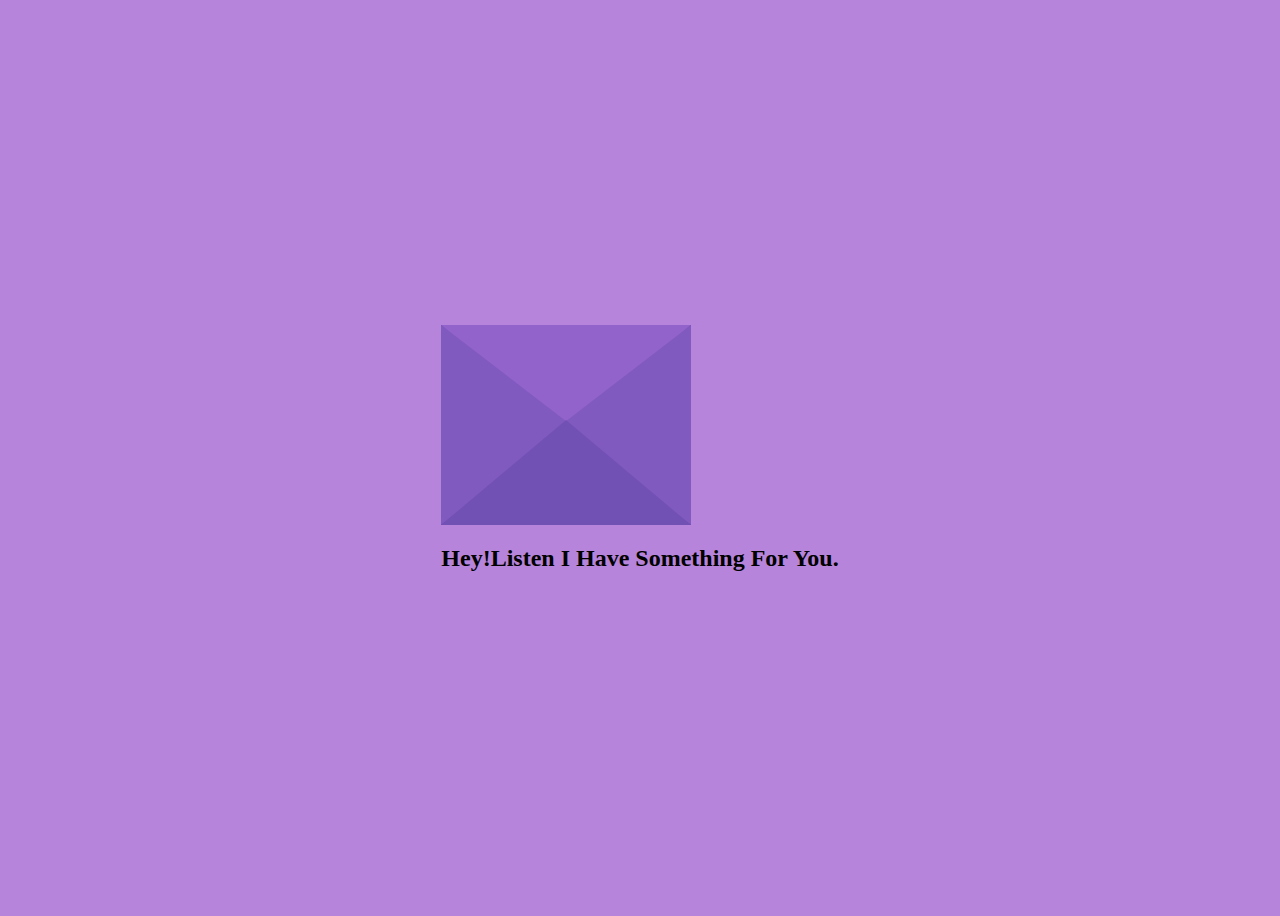
==== index.html @ 70e56a59 "Envelop complete" ====
<!DOCTYPE html>
<html lang="en">
<head>
    <meta charset="UTF-8">
    <meta name="viewport" content="width=device-width, initial-scale=1.0">
    <title>Aniversary Wish</title>
    <link rel="stylesheet" href="style.css">
</head>
<body>
    <div class="envelop">
        <div class="back"></div>
        <div class="letter">
            <div class="text">
                
            </div>
        </div>
        <div class="front"></div>
        <div class="top"></div>
        <div class="shadow"></div>
        <div class="text1">
            <h2>Hey!Listen I Have Something For You.</h2>
        </div>
    </div>
</body>
</html>
---- style.css ----
body{
    display: flex;
    align-items: center;
    justify-content: center;
    height: 100vh;
    background: #b784db;
}

.envelop{
    position: relative;
    cursor: pointer;
}

.back{
    position: relative;
    width: 250px;
    height: 200px;
    background: #6247aa;
}

.front{
    position: absolute;
    border-right: 130px solid #815ac0;
    border-top: 100px solid transparent;
    border-bottom: 100px solid transparent;
    height: 0;
    width: 0;
    top: 0;
    left: 120px;
    z-index: 3;

}

.front::before{
    content: "";
    position: absolute;
    border-left: 130px solid #815ac0;
    border-top: 100px solid transparent;
    border-bottom: 100px solid transparent;
    height: 0;
    width: 0;
   top: -100px;
   left: -120px;
}

.front::after{
    content: "";
    position: absolute;
    border-bottom: 105px solid #7251b5;
    border-left: 125px solid transparent;
    border-right: 125px solid transparent;
    height: 0;
    width: 0;
   top: -5px;
   left: -120px;
}


.top {
    position: absolute;
    border-top: 105px solid #9163cb;
    border-left: 125px solid transparent;
    border-right: 125px solid transparent;
    height: 0;
    width: 0;
    top: 0;
    transform-origin: top;
    transition: 0.4s;
}

.envelop:hover .top{
    transform: rotateX(180deg);
}
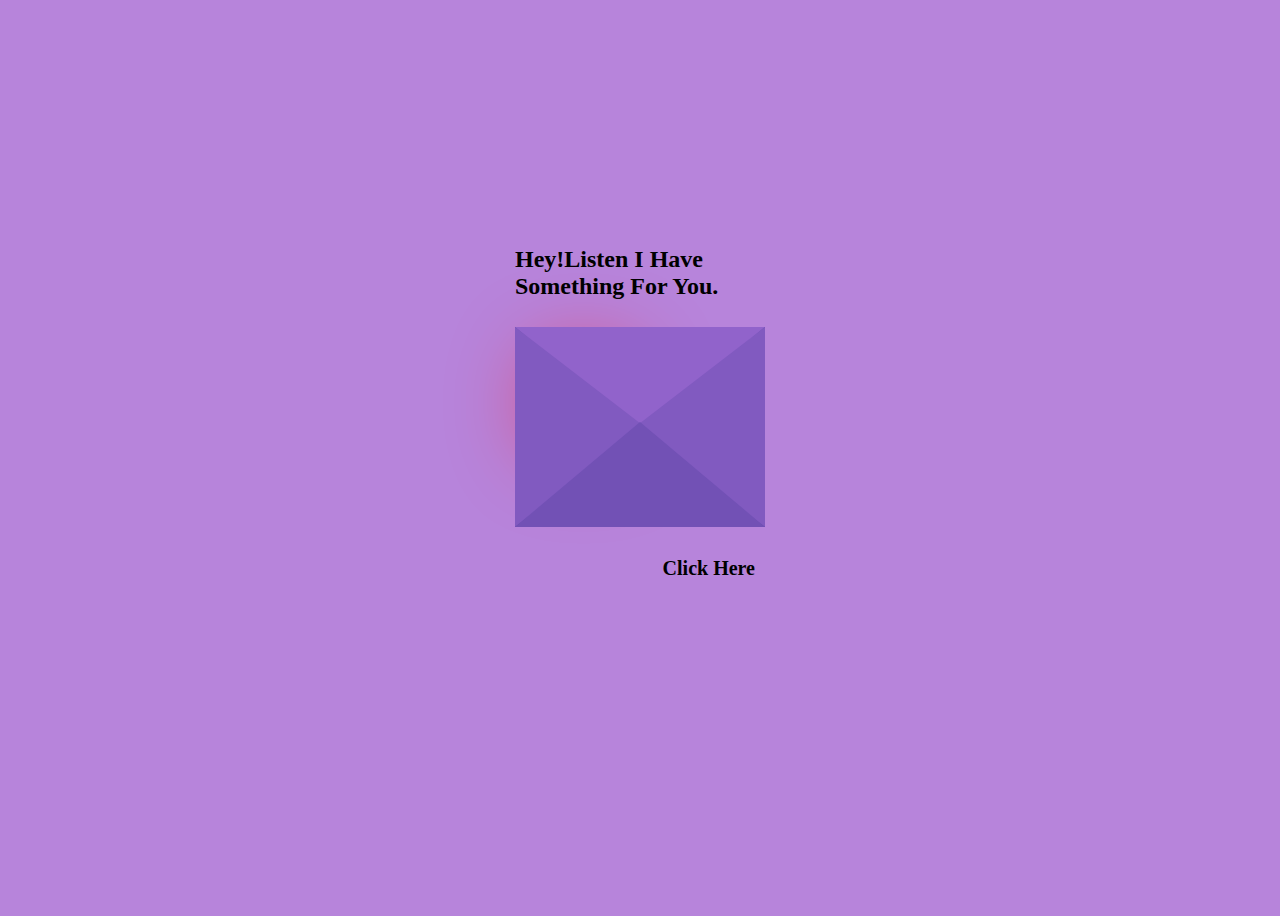
==== commit 9099e9ef: "second page complete" ====
--- a/index.html
+++ b/index.html
@@ -7,19 +7,30 @@
     <link rel="stylesheet" href="style.css">
 </head>
 <body>
-    <div class="envelop">
-        <div class="back"></div>
-        <div class="letter">
-            <div class="text">
-                
+    <div class="main">
+        <div class="envelop">
+            <div class="back"></div>
+            <div class="letter">
+                <div class="heart"></div>
+                <div class="text">
+                    <p>Happy 4years. <br> You're the greatest gift I've ever gotten. </p>
+                    
+                </div>
             </div>
+            <div class="front"></div>
+            <div class="top"></div>
+            <div class="shadow"></div>
+            <div class="text1">
+                <h2>Hey!Listen I Have Something For You.</h2>
+               
+            </div>
+            
         </div>
-        <div class="front"></div>
-        <div class="top"></div>
-        <div class="shadow"></div>
-        <div class="text1">
-            <h2>Hey!Listen I Have Something For You.</h2>
-        </div>
+        <a class="button" href="new.html">Click Here </a>
     </div>
+    
+
+    
+    
 </body>
 </html>--- a/style.css
+++ b/style.css
@@ -4,6 +4,7 @@
     justify-content: center;
     height: 100vh;
     background: #b784db;
+    /* max-width: 1280px; */
 }
 
 .envelop{
@@ -17,6 +18,11 @@
     height: 200px;
     background: #6247aa;
 }
+
+
+
+
+
 
 .front{
     position: absolute;
@@ -70,4 +76,107 @@
 
 .envelop:hover .top{
     transform: rotateX(180deg);
+}
+
+.letter{
+    position: absolute;
+    background: white;
+    width: 230px;
+    height: 180px;
+    top: 10px;
+    left: 10px;
+    transition: 0.2s;
+}
+
+.envelop:hover .letter{
+    transform: translateY(-100px);
+    z-index: 2;
+}
+
+.text1{
+    position: absolute;
+    color: black;
+    top: -50%;
+}
+
+
+
+
+.text{
+    text-align: center;
+    font-size: 17px;
+    margin-top: 10px;
+    font-weight: bold;
+    color: black;
+    position: relative;
+    top: -30px;
+    left: 15px;
+}
+
+
+.heart{
+    background-color: red;
+    height: 70px;
+    width: 70px;
+    position: relative;
+    top: 20px;
+    left: 20px;
+    transform: rotate(-45deg);
+    box-shadow: -5px 10px 90px red;
+    animation: untoldcoding 0.6s linear infinite;
+}
+
+@keyframes untoldcoding{
+    0%{
+        transform: rotate(-45deg) scale(1.07);
+    }
+
+    75%{
+        transform: rotate(-45deg) scale(1.);
+    }
+
+    100%{
+        transform: rotate(-45deg) scale(0.9);
+    }
+
+}
+
+.heart::before{
+    content: "";
+    position: absolute;
+    height: 70px;
+    width: 70px;
+    background-color: red;
+    top: -40px;
+    border-radius: 50px;
+
+}
+
+
+.heart::after{
+    content: "";
+    position: absolute;
+    height: 70px;
+    width: 70px;
+    right: -40px;
+    background-color: red;
+    border-radius: 50px;
+
+}
+
+.main{
+    display: flex;
+    flex-direction: column;
+}
+
+.button{
+    color: black;
+    padding-top: 20px;
+    align-items: end;
+    justify-content: end;
+    display: flex;
+    margin: 10px;
+    font-size: 20px;
+    font-weight: 600;
+    text-decoration: none;
 }